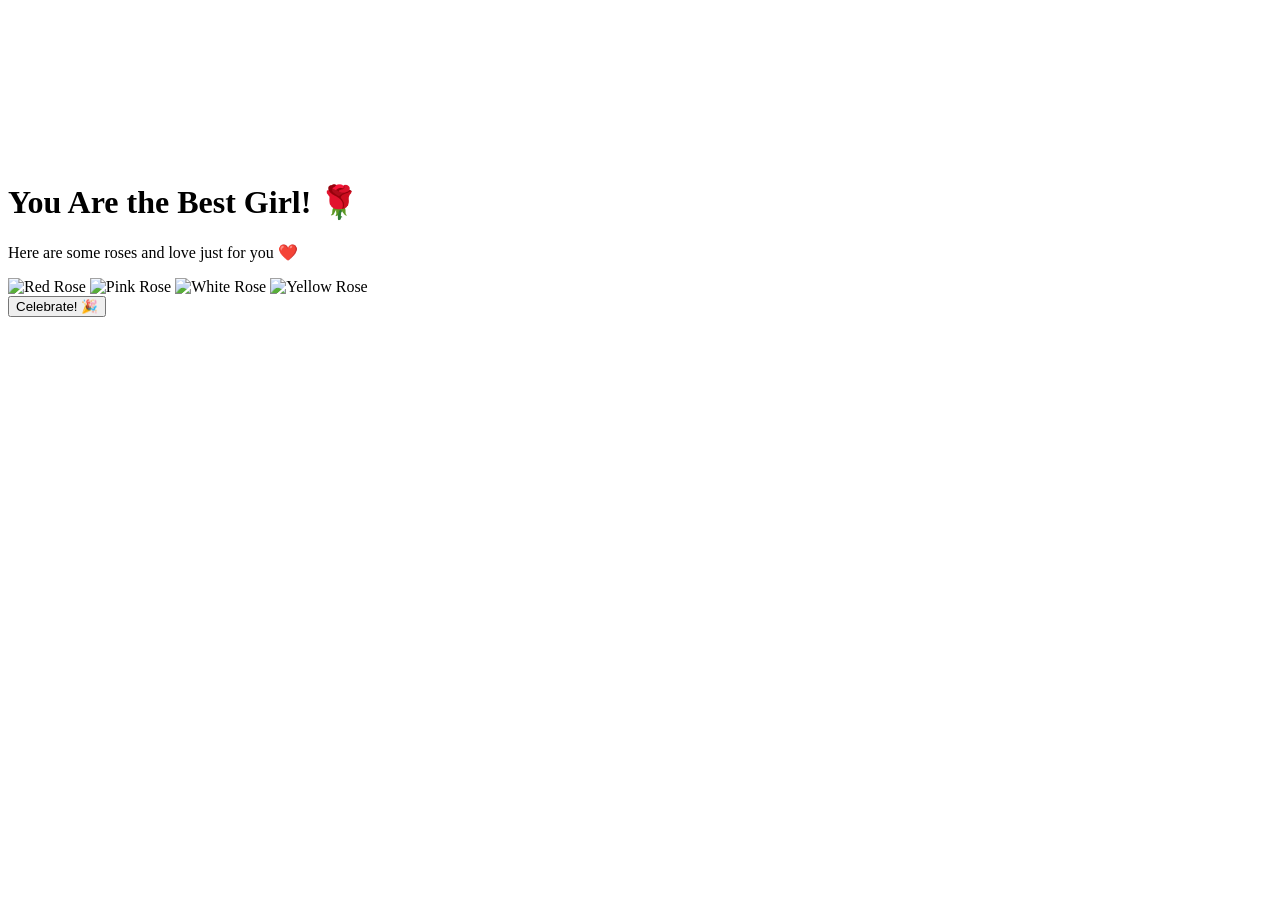
==== celebrate.html @ 8dba90a8 "Add files via upload" ====
<!DOCTYPE html>
<html lang="en">
<head>
<meta charset="UTF-8">
<meta name="viewport" content="width=device-width, initial-scale=1.0">
<title>Step 5: You Are the Best 💖</title>
<link href="https://fonts.googleapis.com/css2?family=Great+Vibes&family=Roboto&display=swap" rel="stylesheet">
<link rel="stylesheet" href="css/style.css">
</head>
<body>
<canvas id="heartsCanvas"></canvas>

<div class="container">
  <h1 class="title">You Are the Best Girl! 🌹</h1>
  <p class="message">Here are some roses and love just for you ❤️</p>

  <div class="roses-grid">
    <img src="images/rose1.jpg" alt="Red Rose">
    <img src="images/rose2.jpg" alt="Pink Rose">
    <img src="images/rose3.jpg" alt="White Rose">
    <img src="images/rose4.jpg" alt="Yellow Rose">
  </div>

  <button class="celebrate-btn" onclick="celebrate()">Celebrate! 🎉</button>
  <div id="confetti"></div>
</div>

<script src="js/hearts.js"></script>
<script src="js/confetti.js"></script>
<script src="js/celebrate.js"></script>
</body>
</html>
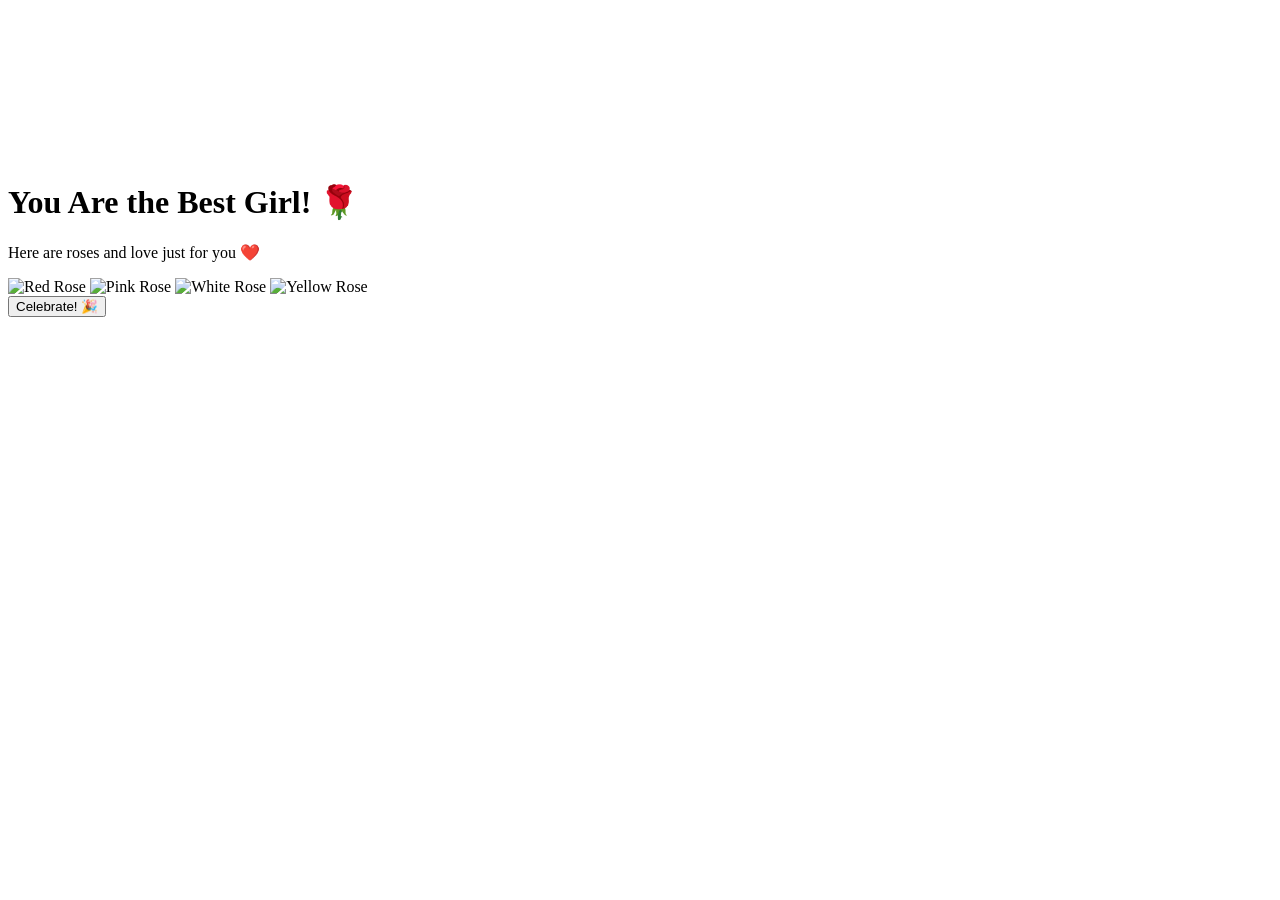
==== commit 44bc4975: "Update celebrate.html" ====
--- a/celebrate.html
+++ b/celebrate.html
@@ -3,16 +3,17 @@
 <head>
 <meta charset="UTF-8">
 <meta name="viewport" content="width=device-width, initial-scale=1.0">
-<title>Step 5: You Are the Best 💖</title>
+<title>Step 5: You Are the Best 🌹</title>
 <link href="https://fonts.googleapis.com/css2?family=Great+Vibes&family=Roboto&display=swap" rel="stylesheet">
 <link rel="stylesheet" href="css/style.css">
 </head>
 <body>
 <canvas id="heartsCanvas"></canvas>
+<canvas id="petalsCanvas"></canvas>
 
-<div class="container">
+<div class="container fade-in">
   <h1 class="title">You Are the Best Girl! 🌹</h1>
-  <p class="message">Here are some roses and love just for you ❤️</p>
+  <p class="message">Here are roses and love just for you ❤️</p>
 
   <div class="roses-grid">
     <img src="images/rose1.jpg" alt="Red Rose">
@@ -26,7 +27,7 @@
 </div>
 
 <script src="js/hearts.js"></script>
-<script src="js/confetti.js"></script>
+<script src="js/petals.js"></script>
 <script src="js/celebrate.js"></script>
 </body>
 </html>
